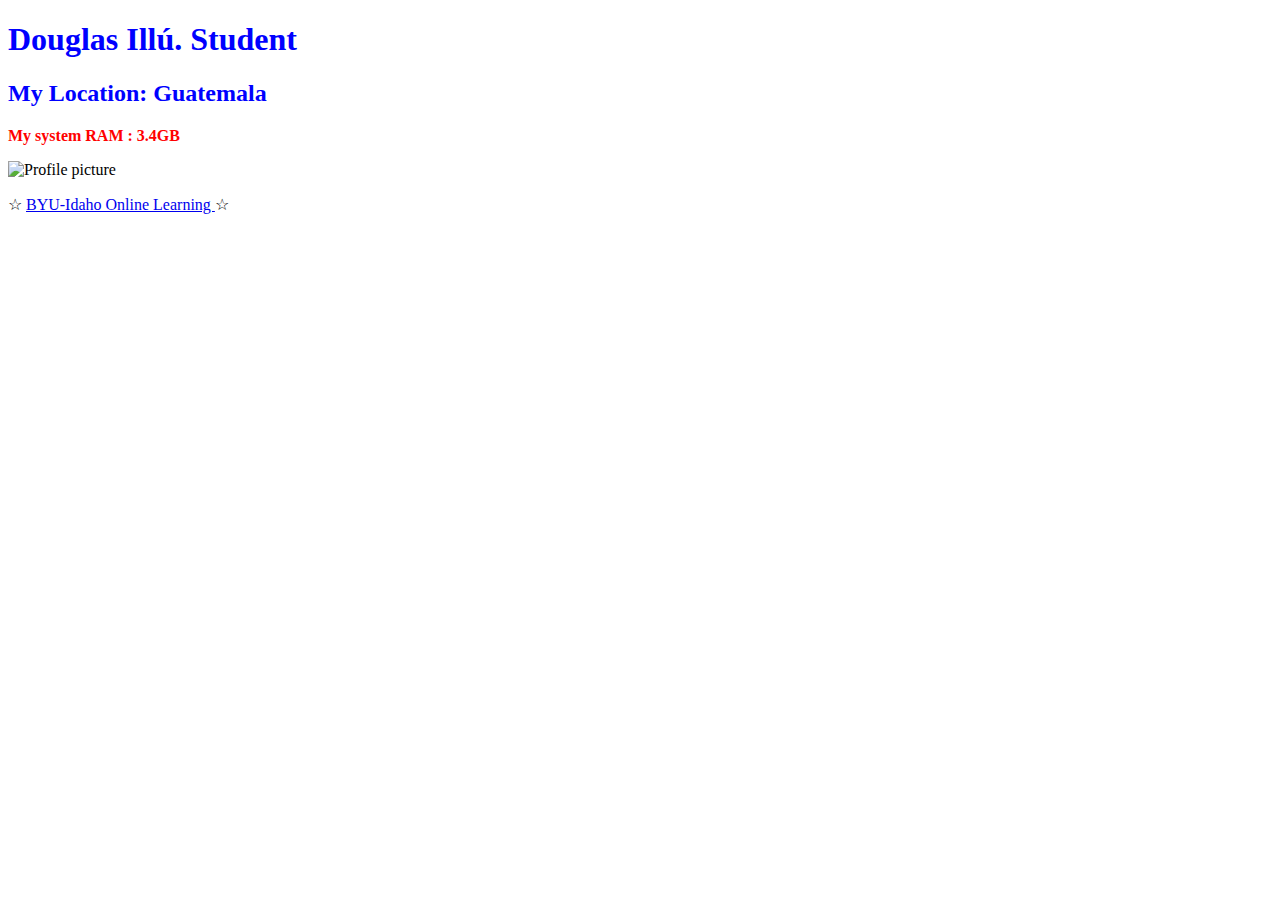
==== basicpage.html @ 77f30cfe "upsdate" ====
<!doctype html>
<html>
	<head>
		<meta charset="utf-8">
		<title> Douglas illú - A Basic Web Page </title>
	</head>
	<body>
		<h1 style="color:blue"> Douglas Illú. Student <h1>
		<h2 style="color: blue"> My Location: Guatemala </h2>
		<p style="color:red"> <b> My system RAM : 3.4GB </b> </P>
		<p> <img src="C:\Users\Casa2018\Desktop\cit230\basicpage\images\profile.jpg" width ="350" height="250" alt="Profile picture"> </p>
	<p>&star; <a href="http://www.byui.edu/online"> BYU-Idaho Online Learning </a> &star;</p>
	</body>
  </html>
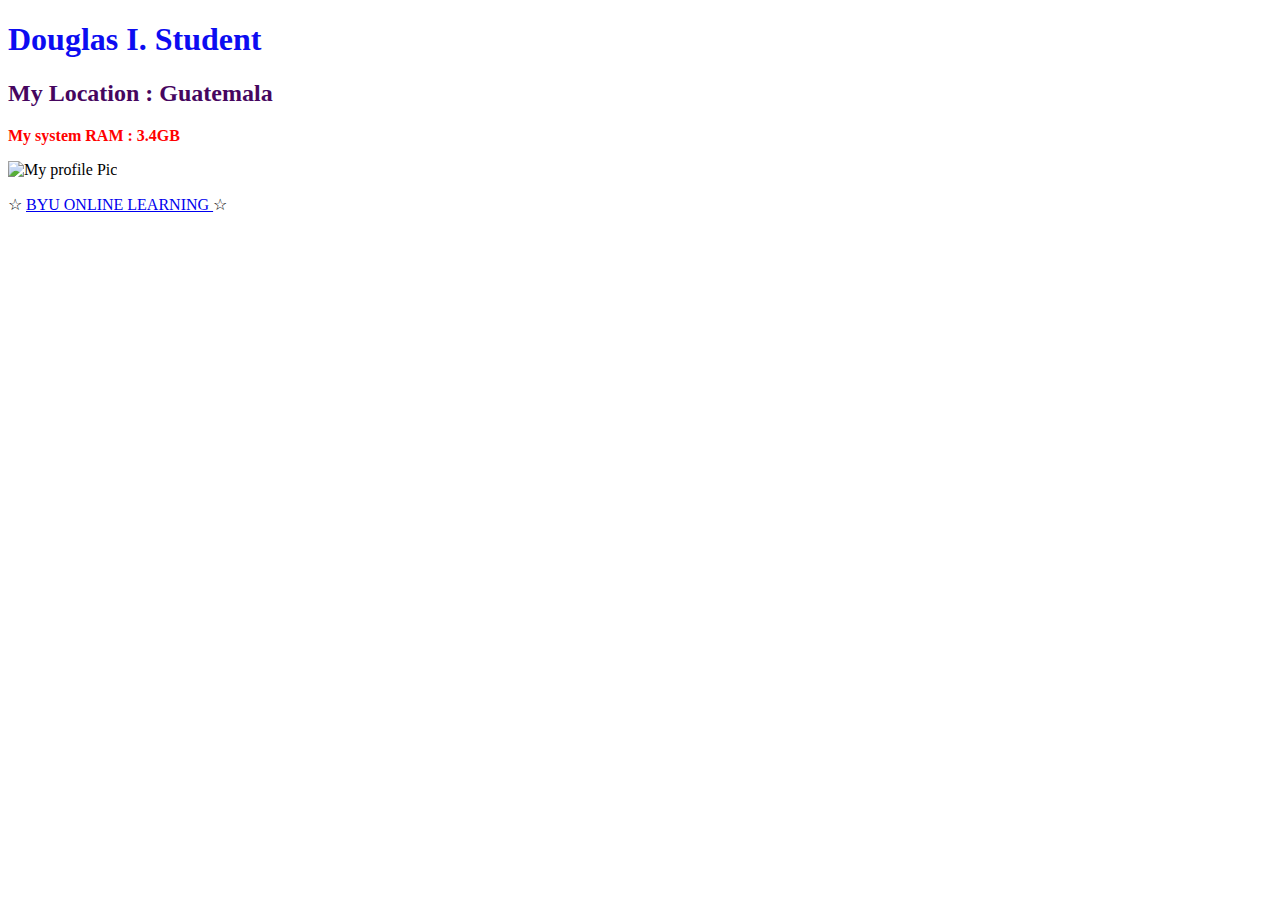
==== commit 05852a27: "Updates lang" ====
--- a/basicpage.html
+++ b/basicpage.html
@@ -1,14 +1,15 @@
 <!doctype html>
-<html>
+<html lang="en-US">
 	<head>
 		<meta charset="utf-8">
 		<title> Douglas illú - A Basic Web Page </title>
 	</head>
+	
 	<body>
-		<h1 style="color:blue"> Douglas Illú. Student <h1>
-		<h2 style="color: blue"> My Location: Guatemala </h2>
-		<p style="color:red"> <b> My system RAM : 3.4GB </b> </P>
-		<p> <img src="C:\Users\Casa2018\Desktop\cit230\basicpage\images\profile.jpg" width ="350" height="250" alt="Profile picture"> </p>
-	<p>&star; <a href="http://www.byui.edu/online"> BYU-Idaho Online Learning </a> &star;</p>
+		<h1 style="color:rgb(12, 12, 241)"> Douglas I. Student </h1>
+		<h2 style="color:#46065f"> My Location : Guatemala </h2>
+		<p style="color:red"> <b> My system RAM : 3.4GB </b> </p>
+		<p><img src="images/getting acquainted.jpg" width="275" height="245" alt="My profile Pic"> </p>
+		<p>&star; <a href="http://www.byui.edu/online"> BYU ONLINE LEARNING </a> &star;</p>
 	</body>
-  </html>+</html>
